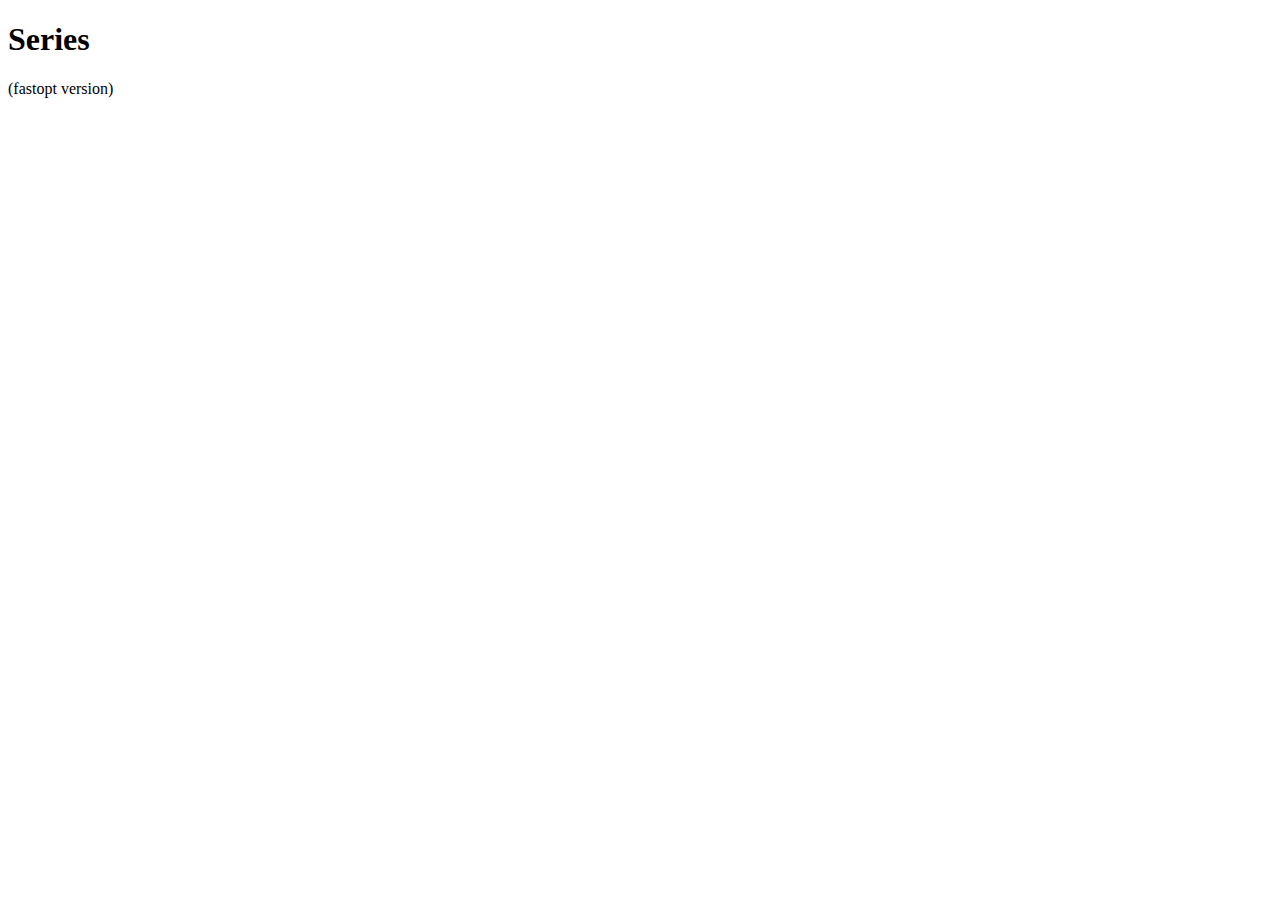
==== index.html @ 97a78e10 "Refactored full project with new structure. Made js, jvm and shared submodule. Added some start code" ====
<!DOCTYPE html>
<html lang="en">
<head>
    <meta charset="UTF-8">
    <title>Game of Life</title>
    <script src="front-end/target/scala-2.12/frontend-fastopt.js"></script>
</head>
<body>
<section>
    <h1>Series</h1>
    <ul id="titles"></ul>
</section>
<footer>(fastopt version)</footer>
</body>
</html>
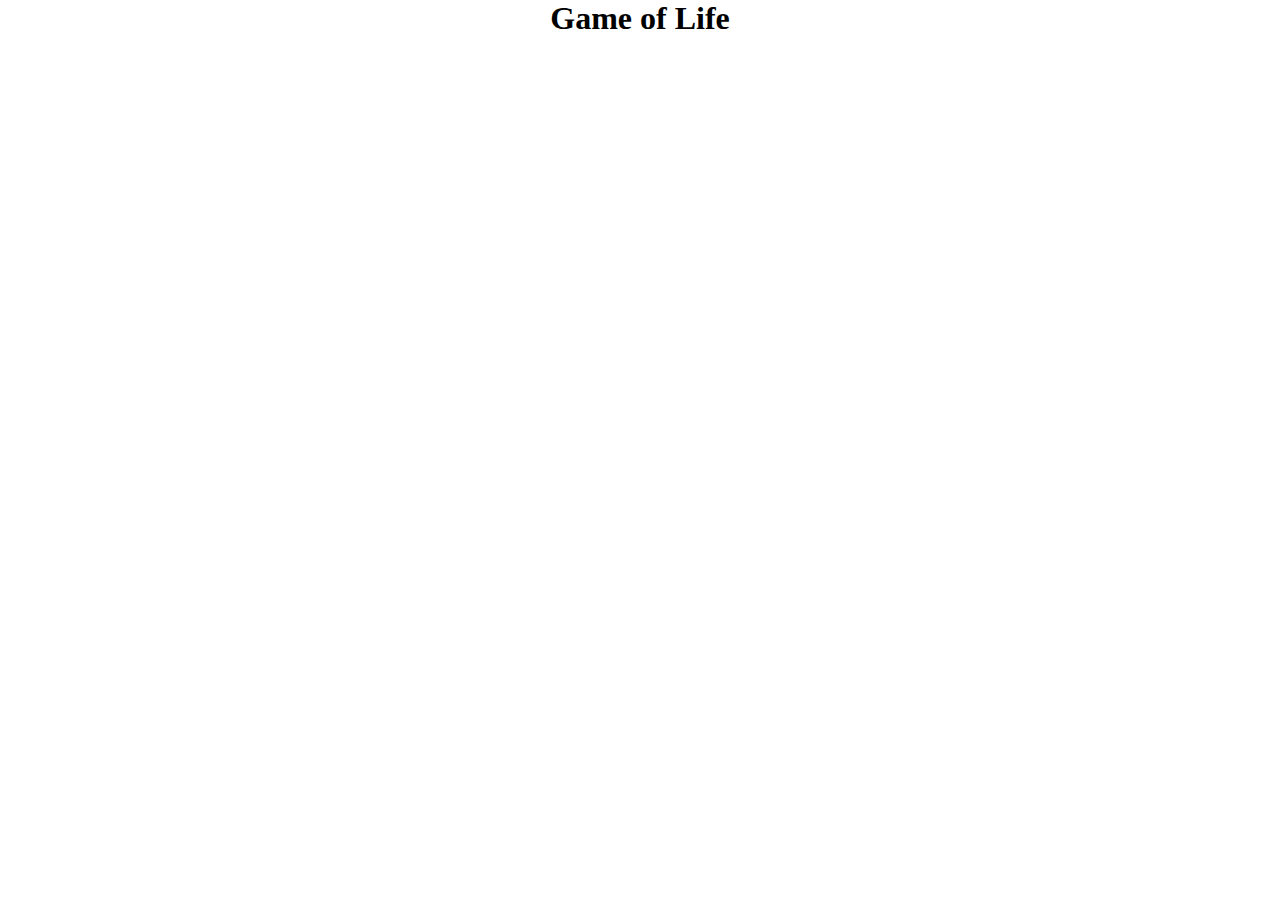
==== commit 1594dd60: "Moved model to the shared folder. Removed Series. Added styles.css. Made app draw initial field" ====
--- a/index.html
+++ b/index.html
@@ -4,12 +4,12 @@
     <meta charset="UTF-8">
     <title>Game of Life</title>
     <script src="front-end/target/scala-2.12/frontend-fastopt.js"></script>
+    <link rel="stylesheet" type="text/css" href="styles.css">
 </head>
 <body>
 <section>
-    <h1>Series</h1>
-    <ul id="titles"></ul>
+    <h1 id="title">Game of Life</h1>
 </section>
-<footer>(fastopt version)</footer>
+<div id="main"></div>
 </body>
 </html>
--- a/styles.css
+++ b/styles.css
@@ -0,0 +1,32 @@
+* {
+    margin: 0;
+    padding: 0;
+}
+
+#main {
+    margin: 20px;
+    text-align:center;
+}
+
+#title {
+    text-align:center;
+}
+
+#table {
+    text-align:center;
+    margin-left:auto;
+    margin-right:auto;
+    border-collapse: collapse;
+}
+
+.cell {
+    width: 10px;
+    height: 10px;
+    border: 1px solid #dcdcdc;
+    display: inline-block;
+    float: left;
+}
+
+.cell.black {
+    background-color: black;
+}
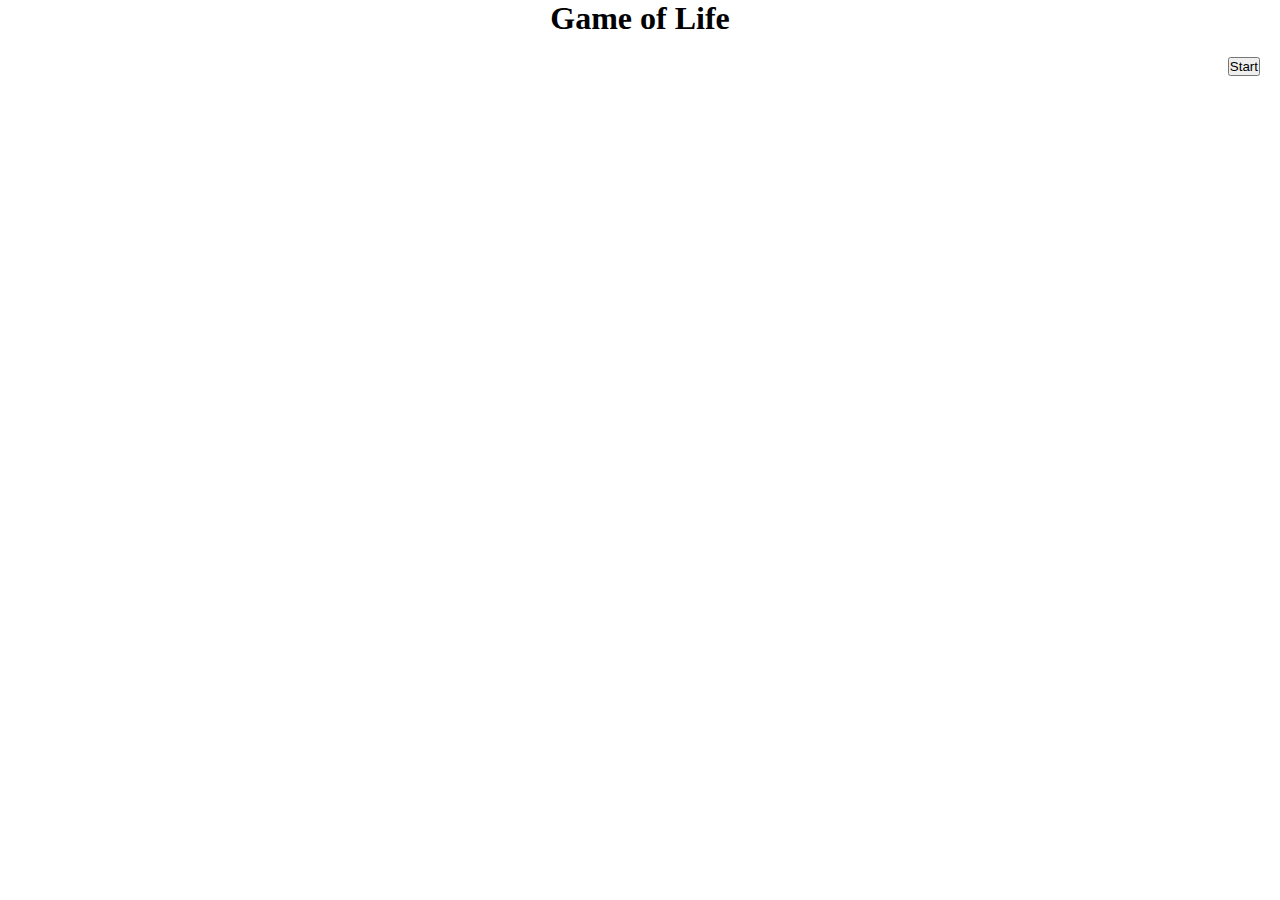
==== commit b07ccf20: "Added jQuery. Added start button and simple ajax post table to server" ====
--- a/index.html
+++ b/index.html
@@ -1,15 +1,20 @@
 <!DOCTYPE html>
-<html lang="en">
+<html lang="en" xmlns="http://www.w3.org/1999/html">
 <head>
     <meta charset="UTF-8">
     <title>Game of Life</title>
+    <script src="front-end/target/scala-2.12/frontend-jsdeps.js"></script>
     <script src="front-end/target/scala-2.12/frontend-fastopt.js"></script>
     <link rel="stylesheet" type="text/css" href="styles.css">
 </head>
-<body>
-<section>
-    <h1 id="title">Game of Life</h1>
-</section>
-<div id="main"></div>
+<p>
+    <section>
+        <h1 id="title">Game of Life</h1>
+    </section>
+    <div id="main">
+<p>
+    <button id="start" type="submit" onclick="updateField()">Start</button>
+</p>
+</div>
 </body>
 </html>
--- a/styles.css
+++ b/styles.css
@@ -30,3 +30,9 @@
 .cell.black {
     background-color: black;
 }
+
+#start {
+    text-align:center;
+    display: inline-block;
+    float: right;
+}
